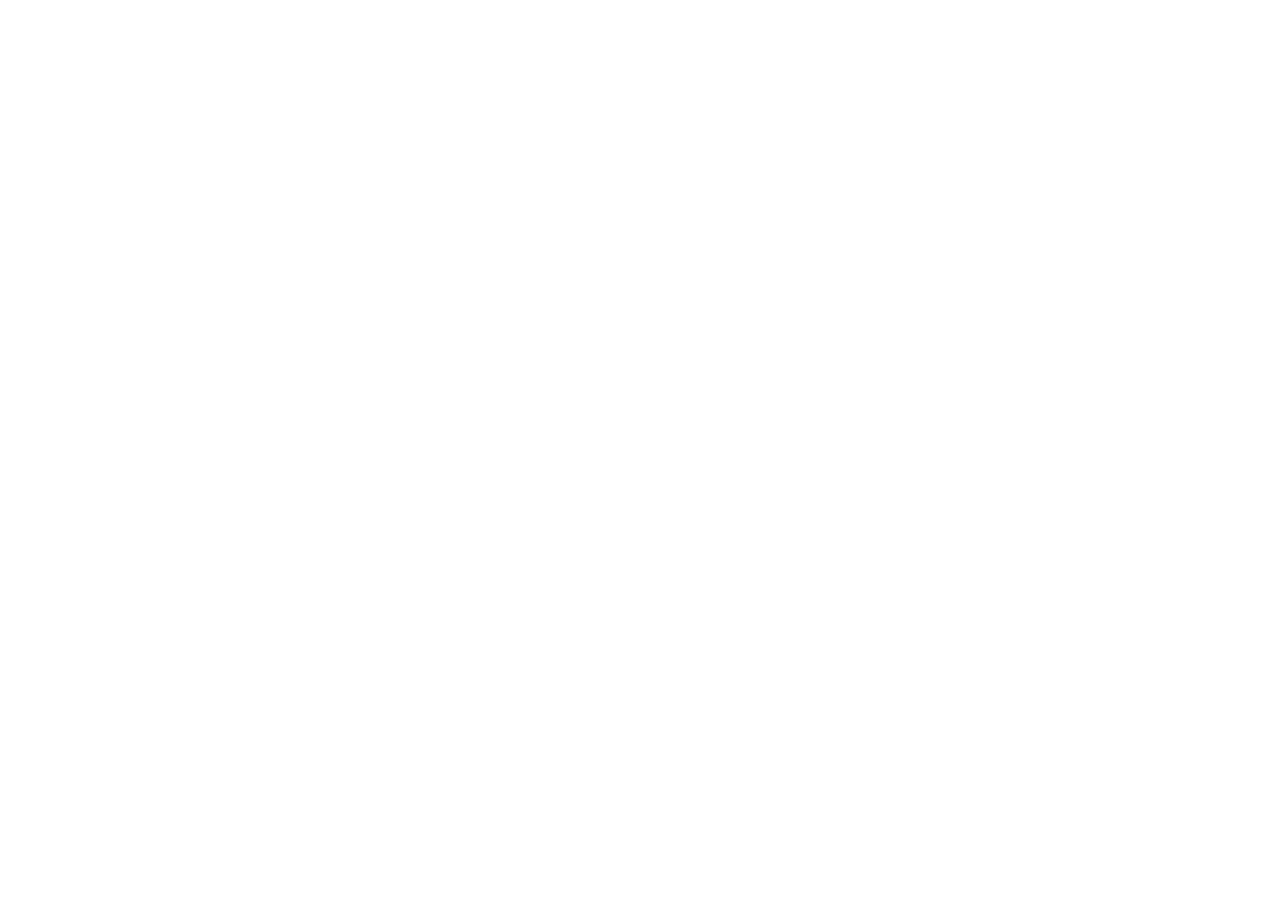
==== Political_BG.html @ b7f632b0 "Create Political_BG.html" ====
<!DOCTYPE html>
<html>
  <head>
    
  </head>
  <body>
    <!-- This is the political background page.
This page is in charge of Maria Jose Sanchez.
This page will illustrate the political background of World War 1.
-->
  </body>
</html>
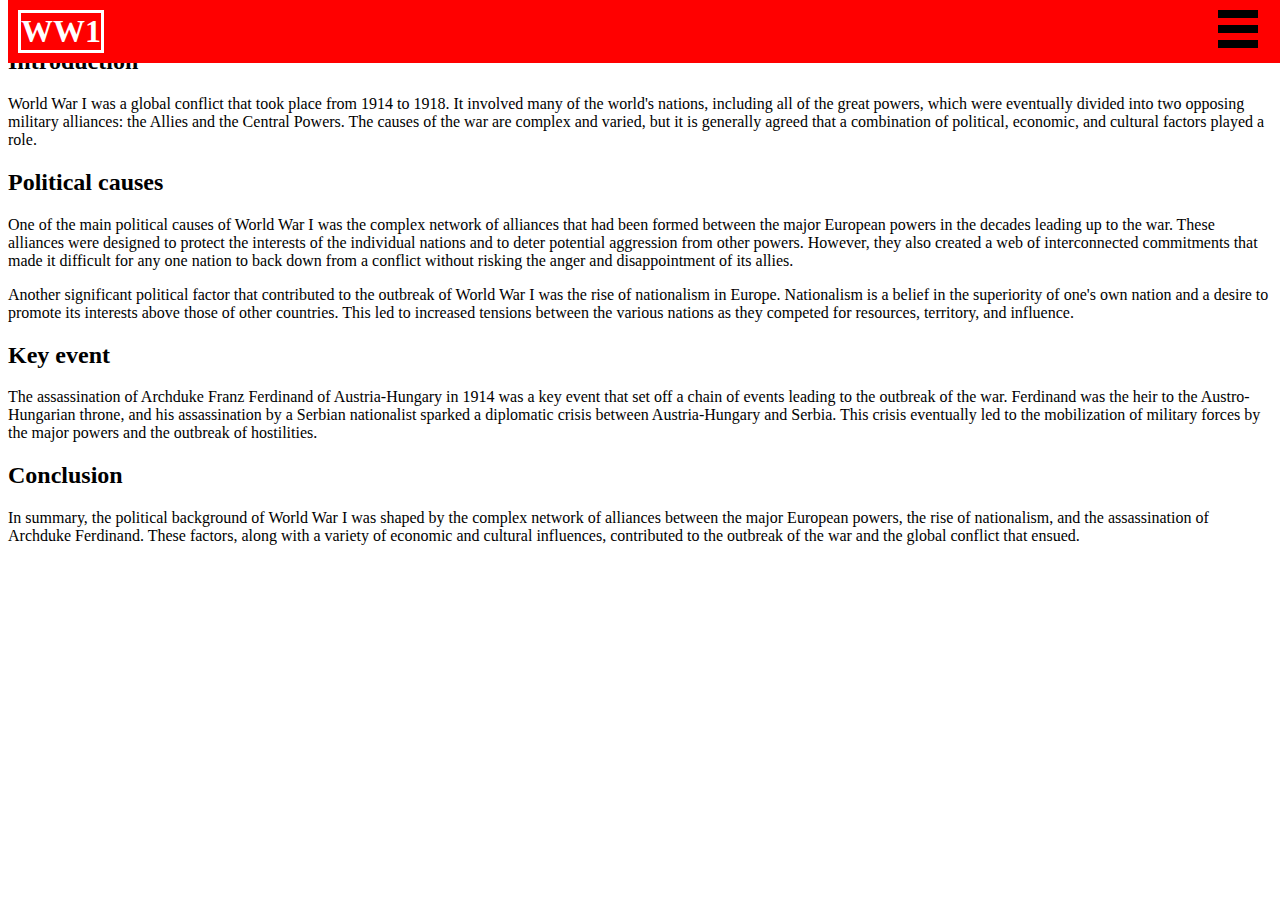
==== commit 1b11eef8: "Update Political_BG.html" ====
--- a/Political_BG.html
+++ b/Political_BG.html
@@ -1,11 +1,56 @@
 <!DOCTYPE html>
 <html>
   <head>
-    
+    <link rel="stylesheet" href="NavigationBar.css">
+    <link rel="stylesheet" href="Political_BG.css">
   </head>
   <body>
+    <div class = "Navigation_Bar">
+      <div class = "Navigation_Bar-SECTION">
+        <h1 id = "WW1Logo">WW1</h1>
+      </div>
+      <div class = "Navigation_Bar-SECTION">
+      </div>
+      <div class = "Navigation_Bar-SECTION" id = "Navigation_Bar-RIGHT">
+        <svg class = "Menu_Button" width = "40px" height = "40px">
+          <rect class = "Navigation_Bar-SVG" width = "50" height = "8"/>
+          <rect class = "Navigation_Bar-SVG" transform="translate(0 15)" width = "50" height = "8"/>
+          <rect class = "Navigation_Bar-SVG" transform="translate(0 30)" width = "50" height = "8"/>
+          <ul class = "Navigation_Options">
+            <li><div class = "NAV_MEN-Option"><a href = "Political_BG.html">Political Background</a></div></li>
+            <li><div class = "NAV_MEN-Option"><a href = "Personalities.html">Important Personalities</a></div></li>
+            <li><div class = "NAV_MEN-Option"><a href = "Wars_and_Inventions.html">Wars, Weapons and Technologies</a></div></li>
+            <li><div class = "NAV_MEN-Option"><a href = "American_Involvement.html">American Involvement</a></div></li>
+            <li><div class = "NAV_MEN-Option"><a href = "Effects.html">Effects of the war</a></div></li>
+            <li><div class = "NAV_MEN-Option"><a href = "FAQ.html">FAQ</a></div>
+            <li id = "Credits">Page made by Jose Berlioz</li>
+          </ul>
+        </svg></div>
+    </div>
+    <img src = "Destroyed-Altar.jpg" width = "100%">
+    <div class = "card">
+      <h2>Introduction</h2>
+      <p>World War I was a global conflict that took place from 1914 to 1918. It involved many of the world's nations, including all of the great powers, which were eventually divided into two opposing military alliances: the Allies and the Central Powers. The causes of the war are complex and varied, but it is generally agreed that a combination of political, economic, and cultural factors played a role.</p>
+      </div>
+
+      <div class="card">
+        <h2>Political causes</h2>
+        <p>One of the main political causes of World War I was the complex network of alliances that had been formed between the major European powers in the decades leading up to the war. These alliances were designed to protect the interests of the individual nations and to deter potential aggression from other powers. However, they also created a web of interconnected commitments that made it difficult for any one nation to back down from a conflict without risking the anger and disappointment of its allies.</p>
+        <p>Another significant political factor that contributed to the outbreak of World War I was the rise of nationalism in Europe. Nationalism is a belief in the superiority of one's own nation and a desire to promote its interests above those of other countries. This led to increased tensions between the various nations as they competed for resources, territory, and influence.</p>
+      </div>
+
+      <div class="card">
+        <h2>Key event</h2>
+        <p>The assassination of Archduke Franz Ferdinand of Austria-Hungary in 1914 was a key event that set off a chain of events leading to the outbreak of the war. Ferdinand was the heir to the Austro-Hungarian throne, and his assassination by a Serbian nationalist sparked a diplomatic crisis between Austria-Hungary and Serbia. This crisis eventually led to the mobilization of military forces by the major powers and the outbreak of hostilities.</p>
+      </div>
+
+      <div class="card">
+        <h2>Conclusion</h2>
+        <p>In summary, the political background of World War I was shaped by the complex network of alliances between the major European powers, the rise of nationalism, and the assassination of Archduke Ferdinand. These factors, along with a variety of economic and cultural influences, contributed to the outbreak of the war and the global conflict that ensued.</p>
+    </div>
+
     <!-- This is the political background page.
-This page is in charge of Maria Jose Sanchez.
+This page was originally in charge of Maria Jose Sanchez. It was made by Jose Berlioz at the end since MJS didn't make it.
 This page will illustrate the political background of World War 1.
 -->
   </body>
--- a/NavigationBar.css
+++ b/NavigationBar.css
@@ -0,0 +1,71 @@
+a {
+  color: #ff5050;
+  text-decoration: none;
+}
+
+a:hover {
+  text-decoration: underline;
+  text-decoration-color: red;
+  color: white;
+}
+
+#Credits {
+  color: darkred;
+  font-size: 15px;
+}
+
+.Navigation_Bar {
+  display: flex;
+  position: fixed;
+  width: 100vw;
+  background-color: red;
+  top:0;
+  padding: 10px;
+  z-index: 100;
+}
+
+.Navigation_Bar-SECTION {
+  width: calc(100%/3);
+}
+
+#Navigation_Bar-RIGHT {
+  display: grid;
+  justify-content: right;
+}
+
+#WW1Logo {
+  display: inline-block;
+  color: white;
+  border: solid white;
+  margin: 0;
+  cursor: pointer;
+}
+
+
+.Navigation_Options {
+  list-style: none;
+  font-family: Helvetica;
+  background-color: #330000;
+  visibility: hidden;
+  position: absolute;
+  right: 40px;
+  top:30px;
+  padding: 20px;
+  color: white;
+  font-size: 20px;
+  border: white dotted 2px;
+}
+
+.Navigation_Options:hover {
+  visibility: visible;
+}
+
+.Menu_Button {
+  position: absolute;
+  right: 50px;
+  cursor: pointer;
+}
+
+.Menu_Button:hover ~ .Navigation_Options {
+  visibility: visible;
+}
